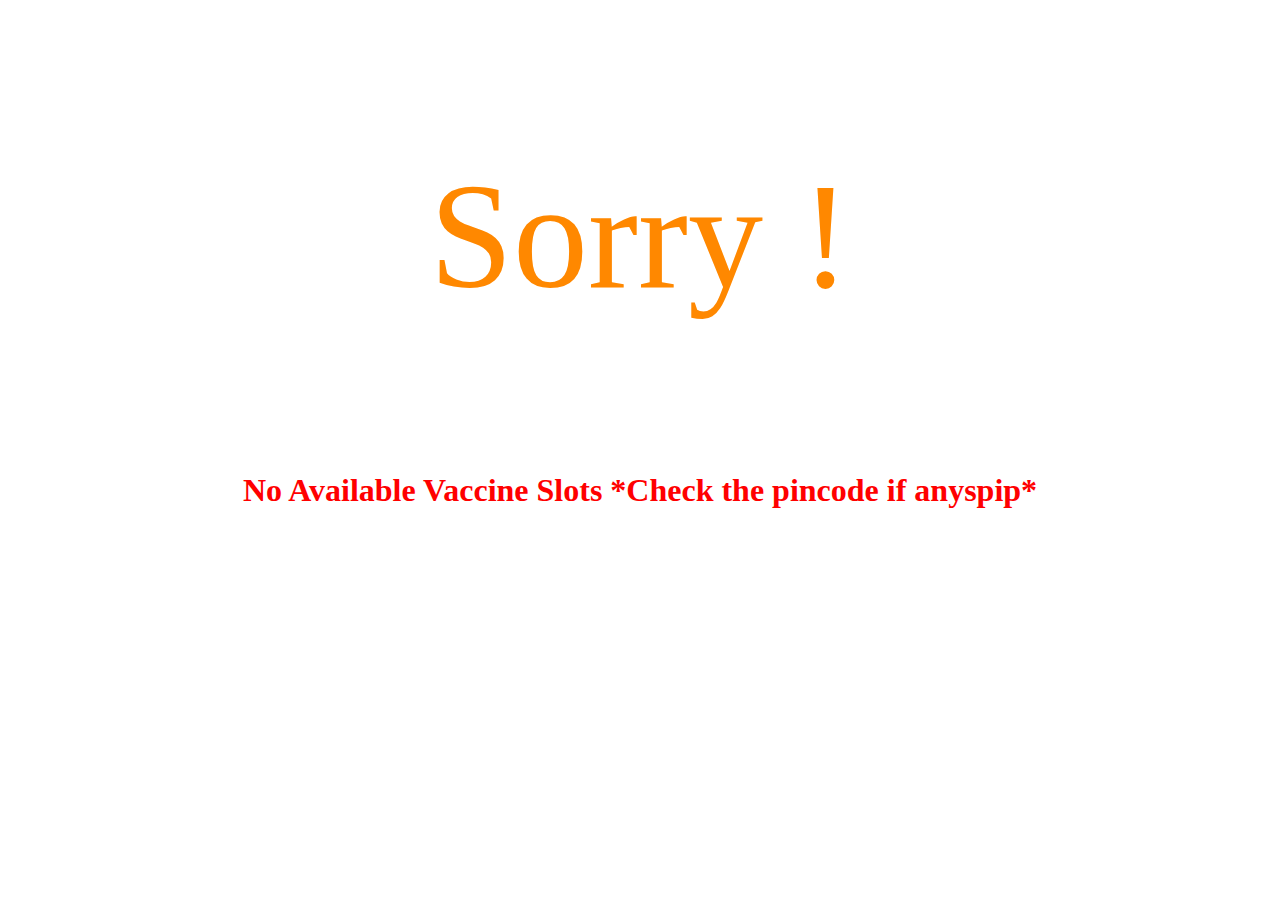
==== templates/noavailable.html @ 95dd6766 "initial commit" ====
<!DOCTYPE html>
<html lang="en">
<head>
	<meta charset="UTF-8">
	<meta http-equiv="X-UA-Compatible" content="IE=edge">
	<meta name="viewport" content="width=device-width, initial-scale=1.0">
	<title>No Availablity</title>
</head>
<p style="text-align: center;font-size: 150px;color: rgb(255, 136, 0);">Sorry !</p>

<body>
	<h1 style="text-align: center;color: red;margin: 0 auto;">No Available Vaccine Slots *Check the pincode if anyspip*</h1>
</body>
</html>
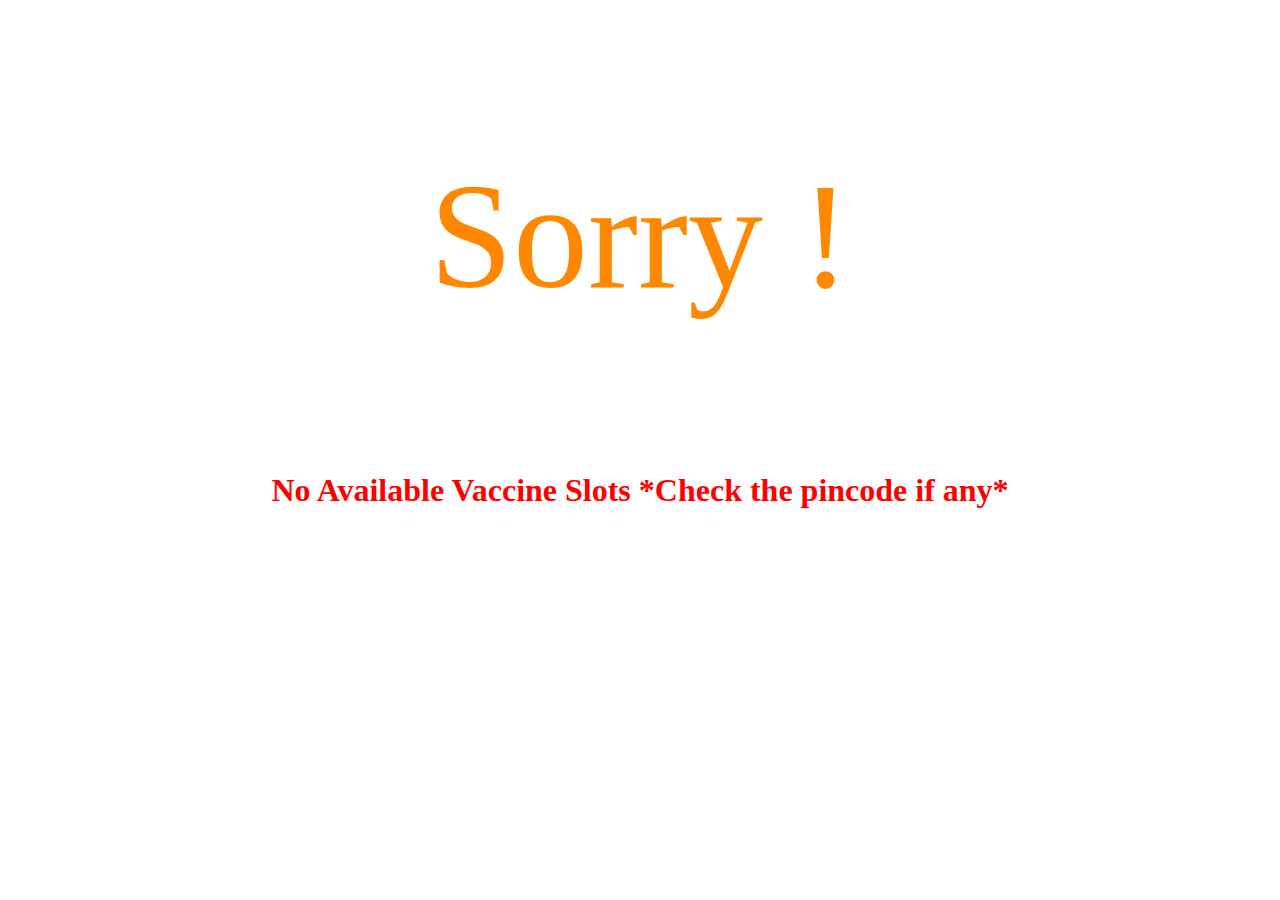
==== commit 167b55c8: "runtime added" ====
--- a/templates/noavailable.html
+++ b/templates/noavailable.html
@@ -9,6 +9,6 @@
 <p style="text-align: center;font-size: 150px;color: rgb(255, 136, 0);">Sorry !</p>
 
 <body>
-	<h1 style="text-align: center;color: red;margin: 0 auto;">No Available Vaccine Slots *Check the pincode if anyspip*</h1>
+	<h1 style="text-align: center;color: red;margin: 0 auto;">No Available Vaccine Slots *Check the pincode if any*</h1>
 </body>
 </html>
